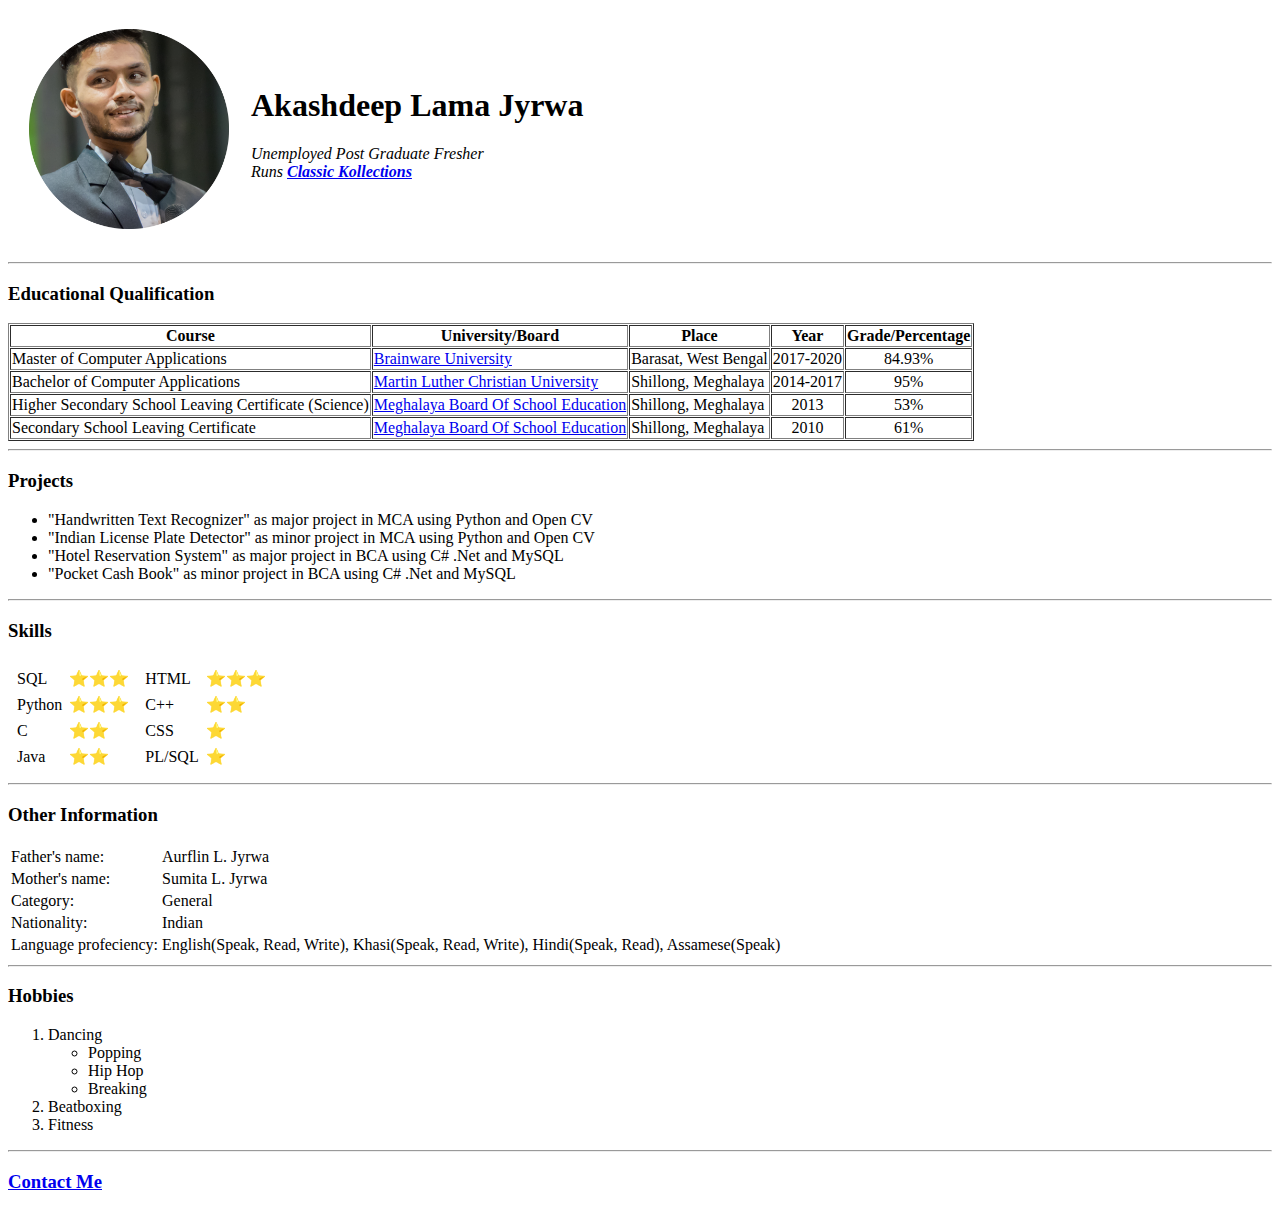
==== index.html @ 6e32d971 "Add initial resume website files" ====
<!DOCTYPE html>

<html lang="en">
    
    <head>
        <meta charset="UTF-8">
        <meta name="viewport" content="width=device-width, initial-scale=1.0">
        <title>Akez Personal Website</title>
    </head>

    <body>
        <table cellspacing="20">
            <tr>
                <td>
                    <img src="images/Akez Profile Picture.png" alt="Akez Profile Picture" width="200" height="200">
                </td>

                <td>
                    <h1>Akashdeep Lama Jyrwa</h1>

                    <p> 
                        <em>
                            Unemployed Post Graduate Fresher <br>
                            Runs <strong> <a href="https://www.instagram.com/classic_kollections/?hl=en">Classic Kollections</a> </strong>
                        </em> 
                    </p>
                </td>
            </tr>
        </table>

        <hr>
        
        <h3>Educational Qualification</h3>
        <table border="1" cellspacing="1">
            <thead>
                <tr>
                    <th>Course</th>
                    <th>University/Board</th>
                    <th>Place</th>
                    <th>Year</th>
                    <th>Grade/Percentage</th>
                </tr>                
            </thead>
            <tbody>
                <tr>
                    <td>Master of Computer Applications</td>
                    <td> <a href="https://www.brainwareuniversity.ac.in/">Brainware University</a> </td>
                    <td>Barasat, West Bengal</td>
                    <td align="center">2017-2020</td>
                    <td align="center">84.93%</td>
                </tr>
                <tr>
                    <td>Bachelor of Computer Applications</td>
                    <td> <a href="https://www.mlcuniv.in/">Martin Luther Christian University</a> </td>
                    <td>Shillong, Meghalaya</td>
                    <td align="center">2014-2017</td>
                    <td align="center">95%</td>
                </tr>
                <tr>
                    <td>Higher Secondary School Leaving Certificate (Science)</td>
                    <td> <a href="http://www.mbose.in/">Meghalaya Board Of School Education</a></td>
                    <td>Shillong, Meghalaya</td>
                    <td align="center">2013</td>
                    <td align="center">53%</td>
                </tr>
                <tr>
                    <td>Secondary School Leaving Certificate</td>
                    <td> <a href="http://www.mbose.in/">Meghalaya Board Of School Education</a> </td>
                    <td>Shillong, Meghalaya</td>
                    <td align="center">2010</td>
                    <td align="center">61%</td>
                </tr>
            </tbody>
        </table>

        <hr>

        <h3>Projects</h3>
        <ul>
            <li>"Handwritten Text Recognizer" as major project in MCA using Python and Open CV</li>
            <li>"Indian License Plate Detector" as minor project in MCA using Python and Open CV</li>
            <li>"Hotel Reservation System" as major project in BCA using C# .Net and MySQL</li>
            <li>"Pocket Cash Book" as minor project in BCA using C# .Net and MySQL</li>
        </ul>
        
        <hr>

        <h3>Skills</h3>
        <table>
            <tr>
                <td>
                    <table cellspacing="5">
                        <tr>
                            <td>SQL</td>
                            <td>⭐⭐⭐</td>
                        </tr>
                        <tr>
                            <td>Python</td>
                            <td>⭐⭐⭐</td>
                        </tr>
                        <tr>
                            <td>C</td>
                            <td>⭐⭐</td>
                        </tr>
                        <tr>
                            <td>Java</td>
                            <td>⭐⭐</td>
                        </tr>
                    </table>
                </td>
                <td>
                    <table cellspacing="5">
                        <tr>
                            <td>HTML</td>
                            <td>⭐⭐⭐</td>
                        </tr>
                        <tr>
                            <td>C++</td>
                            <td>⭐⭐</td>
                        </tr>
                        <tr>
                            <td>CSS</td>
                            <td>⭐</td>
                        </tr>
                        <tr>
                            <td>PL/SQL</td>
                            <td>⭐</td>
                        </tr>
                    </table>
                </td>
            </tr>
        </table>

        <hr>

        <h3>Other Information</h3>
        <table>
            <tr>
                <td>Father's name: </td>
                <td>Aurflin L. Jyrwa</td>
            </tr>
            <tr>
                <td>Mother's name: </td>
                <td>Sumita L. Jyrwa</td>
            </tr>
            <tr>
                <td>Category: </td>
                <td>General</td>
            </tr>
            <tr>
                <td>Nationality: </td>
                <td>Indian</td>
            </tr>
            <tr>
                <td>Language profeciency: </td>
                <td>English(Speak, Read, Write), Khasi(Speak, Read, Write), Hindi(Speak, Read), Assamese(Speak)</td>
            </tr>
        </table>

        <hr>

        <h3>Hobbies</h3>
        <ol>
            <li>Dancing</li>
            <ul>
                <li>Popping</li>
                <li>Hip Hop</li>
                <li>Breaking</li>
            </ul>
            <li>Beatboxing</li>
            <li>Fitness</li>
        </ol>

        <hr>

        <h3> <a href="contact.html">Contact Me</a></h3>

    </body>

</html>
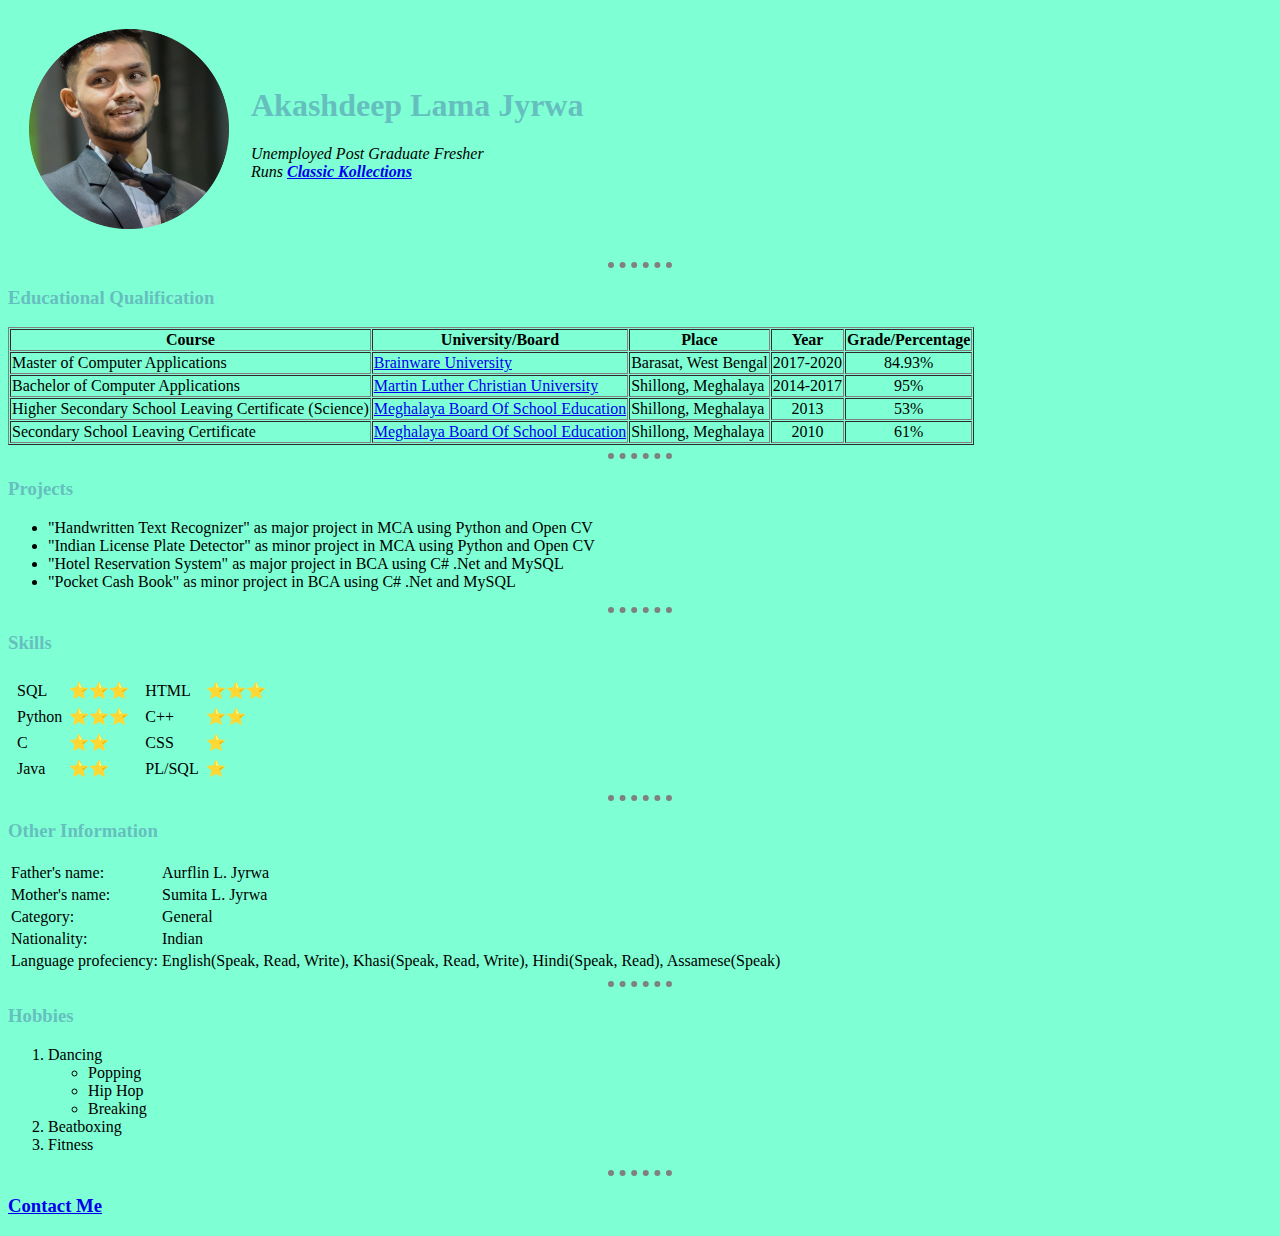
==== commit 6b9b25b0: "Add files" ====
--- a/index.html
+++ b/index.html
@@ -6,6 +6,7 @@
         <meta charset="UTF-8">
         <meta name="viewport" content="width=device-width, initial-scale=1.0">
         <title>Akez Personal Website</title>
+        <link rel="stylesheet" href="css/stylesheet.css">
     </head>
 
     <body>
--- a/css/stylesheet.css
+++ b/css/stylesheet.css
@@ -0,0 +1,19 @@
+body
+{
+    background-color: aquamarine;
+}
+
+hr
+{
+    background-color: none;
+    border-style: none none dotted none;
+    width: 5%;
+    height: none;
+    border-width: 6px;
+    border-color: grey;
+}
+
+h1, h2, h3
+{
+    color: #66bfbf;
+}